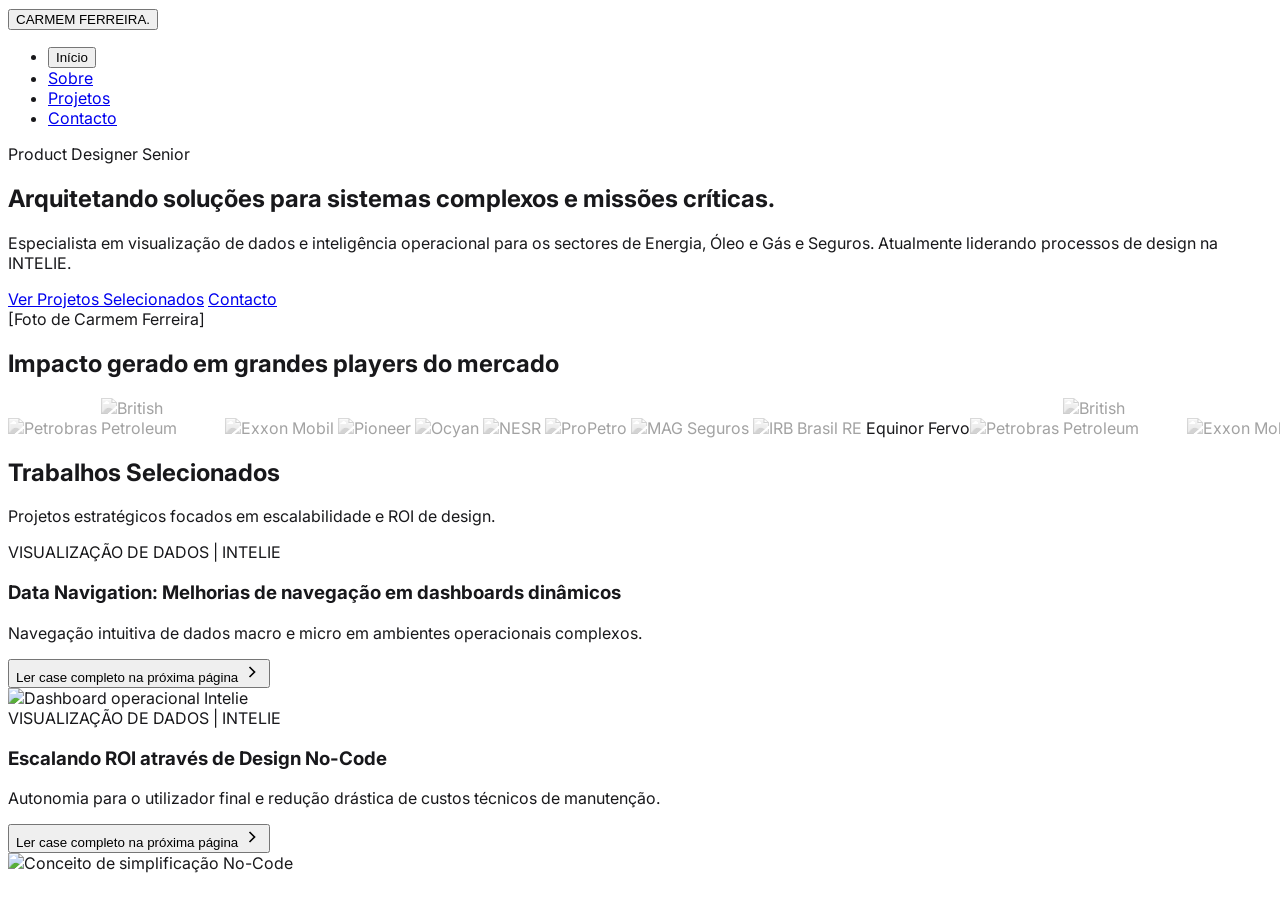
==== portfolio.html @ c1cd9a70 "primeiro html" ====
<!DOCTYPE html>
<html lang="pt-PT">
<head>
    <meta charset="UTF-8">
    <meta name="viewport" content="width=device-width, initial-scale=1.0">
    <title>Carmem Ferreira | Senior Product Designer</title>
    <!-- Tailwind CSS via CDN -->
    <script src="https://cdn.tailwindcss.com"></script>
    <link rel="preconnect" href="https://fonts.googleapis.com">
    <link rel="preconnect" href="https://fonts.gstatic.com" crossorigin>
    <link href="https://fonts.googleapis.com/css2?family=Inter:wght@300;400;500;600;700&display=swap" rel="stylesheet">
    <style>
        :root {
            --bg-primary: #ffffff;
            --text-primary: #18181b;
            --accent: #2563eb;
        }

        body {
            font-family: 'Inter', sans-serif;
            scroll-behavior: smooth;
            background-color: var(--bg-primary);
            color: var(--text-primary);
        }

        /* Acessibilidade: Skip Link */
        .skip-link {
            position: absolute;
            top: -40px;
            left: 0;
            background: var(--accent);
            color: white;
            padding: 8px;
            z-index: 100;
            transition: top 0.3s;
        }
        .skip-link:focus {
            top: 0;
        }

        /* Animação do Carrossel de Marcas */
        @keyframes scroll {
            0% { transform: translateX(0); }
            100% { transform: translateX(-50%); }
        }

        .carousel-track {
            display: flex;
            width: max-content;
            animation: scroll 40s linear infinite;
            align-items: center;
        }

        .carousel-track:hover {
            animation-play-state: paused;
        }

        .brand-logo {
            height: 28px;
            width: auto;
            max-width: 120px;
            object-fit: contain;
            filter: grayscale(100%);
            opacity: 0.4;
            transition: all 0.4s ease;
        }

        .brand-logo:hover {
            filter: grayscale(0%);
            opacity: 1;
            transform: scale(1.05);
        }

        /* Navegação SPA */
        .page-content {
            display: none;
        }

        .page-content.active {
            display: block;
            animation: fadeIn 0.5s ease-out;
        }

        @keyframes fadeIn {
            from { opacity: 0; transform: translateY(10px); }
            to { opacity: 1; transform: translateY(0); }
        }

        /* Estilização Prose para Cases */
        .case-text h2 { @apply text-2xl font-bold text-zinc-900 mt-12 mb-6 uppercase tracking-tight; }
        .case-text h3 { @apply text-xl font-bold text-zinc-900 mt-8 mb-4; }
        .case-text p { @apply text-zinc-600 leading-relaxed mb-6; }
        .case-text ul { @apply list-disc pl-6 mb-8 space-y-2 text-zinc-600; }
        .case-text blockquote { @apply border-l-4 border-blue-600 pl-6 py-2 italic bg-zinc-50 rounded-r-lg mb-8 text-zinc-700; }

        .image-box { @apply w-full bg-zinc-100 rounded-2xl overflow-hidden my-6 border border-zinc-100 flex items-center justify-center text-zinc-400 italic text-sm; }
        .image-label { @apply text-center text-sm text-zinc-400 italic mb-10 block; }

        @media (prefers-reduced-motion: reduce) {
            .carousel-track { animation: none; flex-wrap: wrap; justify-content: center; width: 100%; gap: 2rem; }
            .page-content.active { animation: none; }
        }
    </style>
</head>
<body class="antialiased">

    <a href="#main-content" class="skip-link">Pular para o conteúdo principal</a>

    <!-- Menu Superior -->
    <header class="fixed top-0 w-full bg-white/90 backdrop-blur-md border-b border-zinc-100 z-50">
        <nav class="max-w-6xl mx-auto px-6 h-20 flex items-center justify-between" aria-label="Navegação Principal">
            <button onclick="showPage('home')" class="text-xl font-bold tracking-tight uppercase">CARMEM FERREIRA.</button>
            <ul class="hidden md:flex space-x-8 text-sm font-medium text-zinc-500">
                <li><button onclick="showPage('home')" class="hover:text-black transition-colors">Início</button></li>
                <li><a href="#sobre" onclick="if(currentPage !== 'home') showPage('home')" class="hover:text-black transition-colors">Sobre</a></li>
                <li><a href="#projetos" onclick="if(currentPage !== 'home') showPage('home')" class="hover:text-black transition-colors">Projetos</a></li>
                <li><a href="#contato" class="hover:text-black transition-colors">Contacto</a></li>
            </ul>
        </nav>
    </header>

    <!-- PÁGINA INICIAL -->
    <div id="home" class="page-content active">
        <main id="main-content" class="pt-32">
            
            <!-- Hero Section -->
            <section id="sobre" class="max-w-6xl mx-auto px-6 py-16 md:py-28">
                <div class="grid md:grid-cols-12 gap-16 items-center">
                    <div class="md:col-span-7">
                        <span class="text-blue-600 font-bold text-xs uppercase tracking-[0.2em] mb-4 block text-center md:text-left">Product Designer Senior</span>
                        <h1 class="text-4xl md:text-6xl font-bold leading-[1.1] mb-8 text-center md:text-left">
                            Arquitetando soluções para sistemas complexos e missões críticas.
                        </h1>
                        <p class="text-xl text-zinc-500 mb-10 leading-relaxed max-w-2xl text-center md:text-left">
                            Especialista em visualização de dados e inteligência operacional para os sectores de Energia, Óleo e Gás e Seguros. Atualmente liderando processos de design na INTELIE.
                        </p>
                        <div class="flex flex-wrap gap-4 justify-center md:justify-start">
                            <a href="#projetos" class="bg-zinc-900 text-white px-8 py-4 rounded-full font-medium hover:bg-zinc-800 transition-all">Ver Projetos Selecionados</a>
                            <a href="#contato" class="border border-zinc-200 text-zinc-900 px-8 py-4 rounded-full font-medium hover:bg-zinc-50 transition-all">Contacto</a>
                        </div>
                    </div>
                    <div class="md:col-span-5">
                        <div class="aspect-[4/5] bg-zinc-100 rounded-3xl overflow-hidden relative shadow-inner">
                            <div class="absolute inset-0 flex items-center justify-center text-zinc-400 italic text-sm text-center px-6">
                                [Foto de Carmem Ferreira]
                            </div>
                        </div>
                    </div>
                </div>
            </section>

            <!-- Carrossel de Marcas -->
            <section class="py-24 border-y border-zinc-100 bg-zinc-50/30 overflow-hidden">
                <div class="max-w-6xl mx-auto px-6 mb-12">
                    <h2 class="text-xs font-bold text-zinc-400 uppercase tracking-[0.3em] text-center">Impacto gerado em grandes players do mercado</h2>
                </div>
                <div class="relative w-full">
                    <div class="carousel-track space-x-16 md:space-x-24 px-12">
                        <div class="flex items-center space-x-16 md:space-x-24">
                            <img src="logo-petrobras-2048.png" alt="Petrobras" class="brand-logo">
                            <img src="315-3158664_bp-logo-british-petroleum-logo.png" alt="British Petroleum" class="brand-logo">
                            <img src="Exxon-Mobil-Corporation-Logo.png" alt="Exxon Mobil" class="brand-logo">
                            <img src="Pioneer-Logo.png" alt="Pioneer" class="brand-logo">
                            <img src="ocyan__logo_8848.png" alt="Ocyan" class="brand-logo">
                            <img src="NESR_BIG.png" alt="NESR" class="brand-logo">
                            <img src="PUMP_BIG.png" alt="ProPetro" class="brand-logo">
                            <img src="novo-logo-mag-seguros-blue.png" alt="MAG Seguros" class="brand-logo">
                            <img src="logo-irb-brasil-512.png" alt="IRB Brasil RE" class="brand-logo">
                            <span class="text-lg font-bold text-zinc-300 uppercase tracking-widest">Equinor</span>
                            <span class="text-lg font-bold text-zinc-300 uppercase tracking-widest">Fervo</span>
                        </div>
                        <div class="flex items-center space-x-16 md:space-x-24">
                            <img src="logo-petrobras-2048.png" alt="Petrobras" class="brand-logo">
                            <img src="315-3158664_bp-logo-british-petroleum-logo.png" alt="British Petroleum" class="brand-logo">
                            <img src="Exxon-Mobil-Corporation-Logo.png" alt="Exxon Mobil" class="brand-logo">
                            <img src="Pioneer-Logo.png" alt="Pioneer" class="brand-logo">
                            <img src="ocyan__logo_8848.png" alt="Ocyan" class="brand-logo">
                            <img src="NESR_BIG.png" alt="NESR" class="brand-logo">
                            <img src="PUMP_BIG.png" alt="ProPetro" class="brand-logo">
                            <img src="novo-logo-mag-seguros-blue.png" alt="MAG Seguros" class="brand-logo">
                            <img src="logo-irb-brasil-512.png" alt="IRB Brasil RE" class="brand-logo">
                            <span class="text-lg font-bold text-zinc-300 uppercase tracking-widest">Equinor</span>
                            <span class="text-lg font-bold text-zinc-300 uppercase tracking-widest">Fervo</span>
                        </div>
                    </div>
                </div>
            </section>

            <!-- Projetos Home -->
            <section id="projetos" class="max-w-6xl mx-auto px-6 py-32">
                <div class="mb-24 text-center lg:text-left">
                    <h2 class="text-4xl font-bold mb-6 text-zinc-900">Trabalhos Selecionados</h2>
                    <p class="text-zinc-500 text-lg max-w-2xl lg:mx-0 mx-auto text-center lg:text-left">Projetos estratégicos focados em escalabilidade e ROI de design.</p>
                </div>

                <div class="space-y-40">
                    <!-- Preview Case 1 -->
                    <article class="grid grid-cols-1 lg:grid-cols-2 gap-12 lg:gap-24 items-center">
                        <div class="space-y-6">
                            <span class="text-blue-600 font-bold text-xs uppercase tracking-widest block">VISUALIZAÇÃO DE DADOS | INTELIE</span>
                            <h3 class="text-3xl font-bold leading-tight text-zinc-900">Data Navigation: Melhorias de navegação em dashboards dinâmicos</h3>
                            <p class="text-zinc-600 text-lg leading-relaxed">Navegação intuitiva de dados macro e micro em ambientes operacionais complexos.</p>
                            <button onclick="showPage('case-1')" class="inline-flex items-center gap-2 bg-zinc-900 text-white px-7 py-3.5 rounded-full font-bold hover:bg-zinc-800 transition-all">
                                Ler case completo na próxima página
                                <svg width="20" height="20" fill="none" stroke="currentColor" stroke-width="2" viewBox="0 0 24 24" aria-hidden="true"><path d="m9 18 6-6-6-6"></path></svg>
                            </button>
                        </div>
                        <div class="aspect-[16/10] bg-zinc-100 rounded-3xl overflow-hidden relative shadow-lg group">
                            <img src="photo-1526628953301-3e589a6a8b74.jfif" alt="Dashboard operacional Intelie" class="w-full h-full object-cover transition-transform duration-500 group-hover:scale-105">
                        </div>
                    </article>

                    <!-- Preview Case 2 -->
                    <article class="grid grid-cols-1 lg:grid-cols-2 gap-12 lg:gap-24 items-center">
                        <div class="space-y-6">
                            <span class="text-blue-600 font-bold text-xs uppercase tracking-widest block">VISUALIZAÇÃO DE DADOS | INTELIE</span>
                            <h3 class="text-3xl font-bold leading-tight text-zinc-900 uppercase">Escalando ROI através de Design No-Code</h3>
                            <p class="text-zinc-600 text-lg leading-relaxed">Autonomia para o utilizador final e redução drástica de custos técnicos de manutenção.</p>
                            <button onclick="showPage('case-2')" class="inline-flex items-center gap-2 bg-zinc-900 text-white px-7 py-3.5 rounded-full font-bold hover:bg-zinc-800 transition-all">
                                Ler case completo na próxima página
                                <svg width="20" height="20" fill="none" stroke="currentColor" stroke-width="2" viewBox="0 0 24 24" aria-hidden="true"><path d="m9 18 6-6-6-6"></path></svg>
                            </button>
                        </div>
                        <div class="aspect-[16/10] bg-zinc-100 rounded-3xl overflow-hidden relative shadow-lg group">
                            <img src="82061.jpg" alt="Conceito de simplificação No-Code" class="w-full h-full object-cover transition-transform duration-500 group-hover:scale-105">
                        </div>
                    </article>
                </div>
            </section>
        </main>
    </div>

    <!-- PÁGINA CASE 1 -->
    <div id="case-1" class="page-content">
        <article class="pt-32 pb-24">
            <div class="max-w-4xl mx-auto px-6">
                <button onclick="showPage('home')" class="flex items-center gap-2 text-zinc-500 hover:text-black mb-12 transition-colors">
                    <svg width="20" height="20" fill="none" stroke="currentColor" stroke-width="2" viewBox="0 0 24 24" aria-hidden="true"><path d="m15 18-6-6 6-6"></path></svg>
                    Voltar para o início
                </button>
                
                <header class="mb-16">
                    <span class="text-blue-600 font-bold text-xs uppercase tracking-widest mb-4 block">VISUALIZAÇÃO DE DADOS | INTELIE</span>
                    <h1 class="text-4xl md:text-5xl font-bold mb-8 leading-tight text-zinc-900 italic">Data Navigation: Conjunto de melhorias de navegação de dados em dashboards dinâmicos</h1>
                    <div class="grid grid-cols-2 md:grid-cols-4 gap-8 py-8 border-y border-zinc-100 text-sm">
                        <div><p class="text-zinc-400 uppercase font-bold text-[10px] mb-1">Papel</p><p class="font-semibold">Designer de Produto</p></div>
                        <div><p class="text-zinc-400 uppercase font-bold text-[10px] mb-1">Ano</p><p class="font-semibold">2023</p></div>
                        <div><p class="text-zinc-400 uppercase font-bold text-[10px] mb-1">Duração</p><p class="font-semibold">~8 meses</p></div>
                        <div><p class="text-zinc-400 uppercase font-bold text-[10px] mb-1">Equipe</p><p class="font-semibold text-zinc-900">Lead + 4 Devs</p></div>
                    </div>
                </header>

                <div class="case-text prose prose-zinc prose-lg max-w-none">
                    <p class="italic text-sm text-zinc-400 mb-10">Este é um projeto interno da INTELIE, com restrições de conteúdo para preservação de dados sensíveis.</p>
                    
                    <section>
                        <h2>Responsabilidades</h2>
                        <ul>
                            <li>Estabelecimento de processo de design</li>
                            <li>Processo de discovery e definição</li>
                            <li>Entrevista semiestruturada</li>
                            <li>Estratégia de priorização</li>
                            <li>Apresentação executiva e Documentação de Handoff</li>
                        </ul>
                    </section>

                    <section>
                        <h2>Visão Geral</h2>
                        <p>O utilizador de O&G necessita consumir, no mesmo dashboard, informações gerais sobre a vida útil de um poço e eventos menores de interesse dentro de uma visão "macro". O Data Navigation foi projetado para uma interação fluida em widgets dinâmicos, reduzindo o tempo de espera e aumentando a eficiência operacional.</p>
                    </section>

                    <section>
                        <h2>Entendimento do Problema</h2>
                        <blockquote>“As pessoas que utilizam os dashboards precisam navegar de forma fluida, rápida e assertiva pelos gráficos, porque atualmente têm dificuldade para explorar os dados e o tempo de carregamento é longo."</blockquote>
                    </section>

                    <section class="bg-zinc-900 text-white p-10 rounded-3xl shadow-xl mt-12">
                        <h2 class="text-white mt-0">Resultados</h2>
                        <p class="text-zinc-300 leading-relaxed italic">Melhoria significativa de performance através do pré-carregamento de dados, eliminando esperas de requisição e permitindo renderização instantânea nas interações de zoom.</p>
                    </section>
                </div>
            </div>
        </article>
    </div>

    <!-- PÁGINA CASE 2 -->
    <div id="case-2" class="page-content">
        <article class="pt-32 pb-24">
            <div class="max-w-4xl mx-auto px-6">
                <button onclick="showPage('home')" class="flex items-center gap-2 text-zinc-500 hover:text-black mb-12 transition-colors">
                    <svg width="20" height="20" fill="none" stroke="currentColor" stroke-width="2" viewBox="0 0 24 24" aria-hidden="true"><path d="m15 18-6-6 6-6"></path></svg>
                    Voltar para o início
                </button>
                
                <header class="mb-16">
                    <span class="text-blue-600 font-bold text-xs uppercase tracking-widest mb-4 block">VISUALIZAÇÃO DE DADOS | INTELIE</span>
                    <h1 class="text-4xl md:text-5xl font-bold mb-8 leading-tight text-zinc-900 uppercase">Otimização de Visualização de Dados: Escalando ROI através de Design No-Code</h1>
                    <div class="grid grid-cols-2 md:grid-cols-4 gap-8 py-8 border-y border-zinc-100 text-sm">
                        <div><p class="text-zinc-400 uppercase font-bold text-[10px] mb-1">Papel</p><p class="font-semibold">Designer de Produto</p></div>
                        <div><p class="text-zinc-400 uppercase font-bold text-[10px] mb-1">Ano</p><p class="font-semibold">2025/2026</p></div>
                        <div><p class="text-zinc-400 uppercase font-bold text-[10px] mb-1">Status</p><p class="font-semibold">Em andamento</p></div>
                        <div><p class="text-zinc-400 uppercase font-bold text-[10px] mb-1">Foco</p><p class="font-semibold">ROI No-Code</p></div>
                    </div>
                </header>

                <div class="case-text prose prose-zinc prose-lg max-w-none">
                    <section>
                        <h2>1. Contexto Estratégico</h2>
                        <h3>Problema identificado</h3>
                        <p>Um widget de
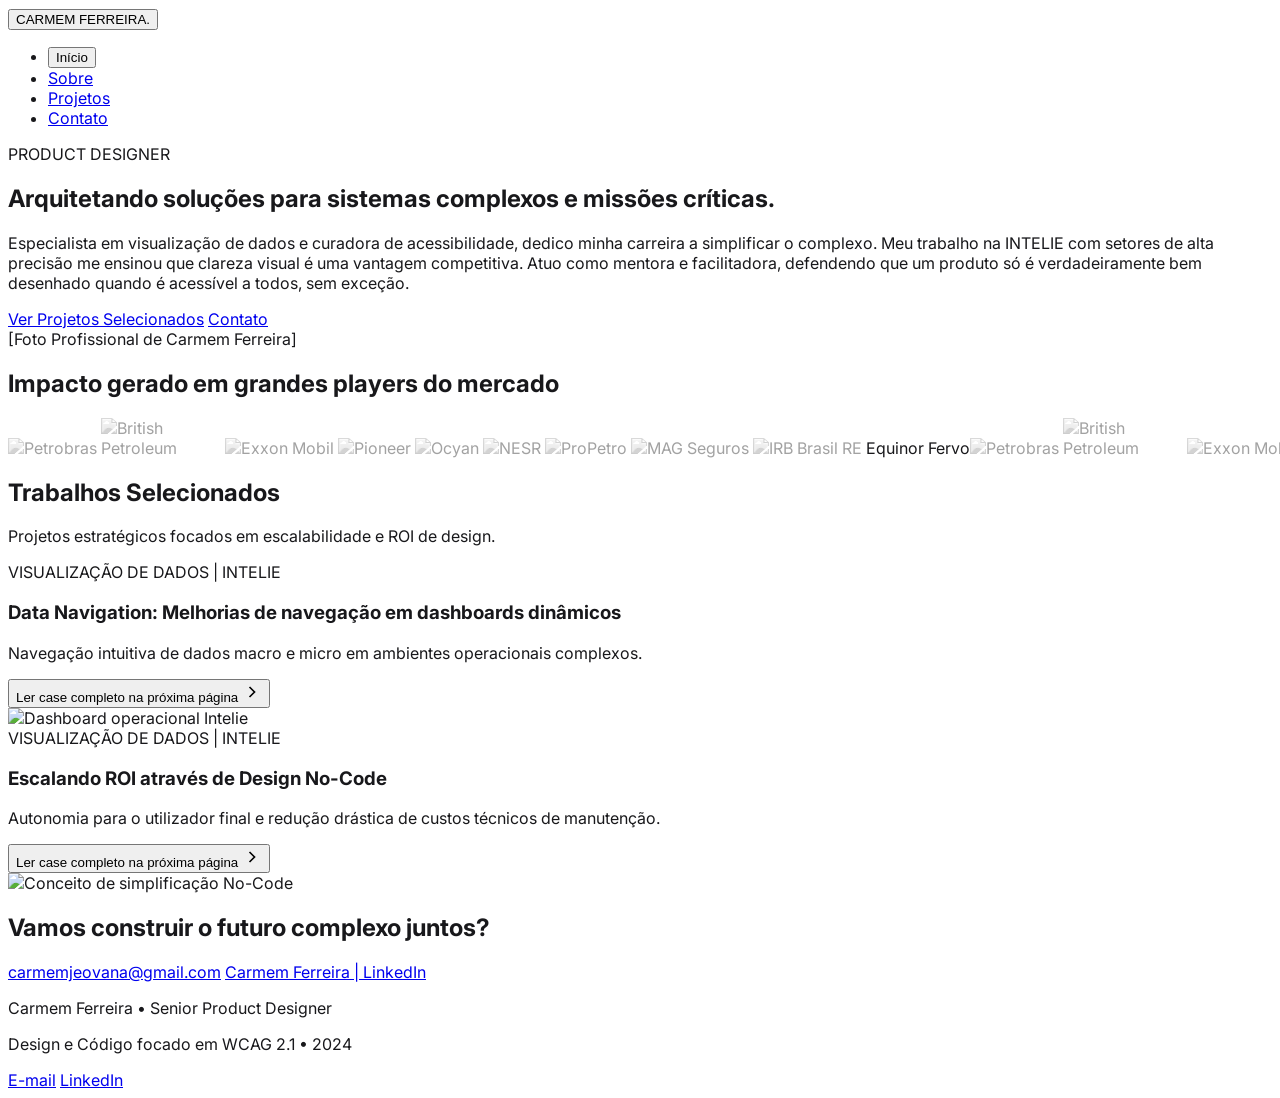
==== commit 67a4441b: "mudança na área de contato" ====
--- a/portfolio.html
+++ b/portfolio.html
@@ -1,5 +1,5 @@
 <!DOCTYPE html>
-<html lang="pt-PT">
+<html lang="pt-BR">
 <head>
     <meta charset="UTF-8">
     <meta name="viewport" content="width=device-width, initial-scale=1.0">
@@ -114,7 +114,7 @@
                 <li><button onclick="showPage('home')" class="hover:text-black transition-colors">Início</button></li>
                 <li><a href="#sobre" onclick="if(currentPage !== 'home') showPage('home')" class="hover:text-black transition-colors">Sobre</a></li>
                 <li><a href="#projetos" onclick="if(currentPage !== 'home') showPage('home')" class="hover:text-black transition-colors">Projetos</a></li>
-                <li><a href="#contato" class="hover:text-black transition-colors">Contacto</a></li>
+                <li><a href="#contato" class="hover:text-black transition-colors">Contato</a></li>
             </ul>
         </nav>
     </header>
@@ -127,22 +127,22 @@
             <section id="sobre" class="max-w-6xl mx-auto px-6 py-16 md:py-28">
                 <div class="grid md:grid-cols-12 gap-16 items-center">
                     <div class="md:col-span-7">
-                        <span class="text-blue-600 font-bold text-xs uppercase tracking-[0.2em] mb-4 block text-center md:text-left">Product Designer Senior</span>
+                        <span class="text-blue-600 font-bold text-xs uppercase tracking-[0.2em] mb-4 block text-center md:text-left">PRODUCT DESIGNER</span>
                         <h1 class="text-4xl md:text-6xl font-bold leading-[1.1] mb-8 text-center md:text-left">
                             Arquitetando soluções para sistemas complexos e missões críticas.
                         </h1>
                         <p class="text-xl text-zinc-500 mb-10 leading-relaxed max-w-2xl text-center md:text-left">
-                            Especialista em visualização de dados e inteligência operacional para os sectores de Energia, Óleo e Gás e Seguros. Atualmente liderando processos de design na INTELIE.
+                            Especialista em visualização de dados e curadora de acessibilidade, dedico minha carreira a simplificar o complexo. Meu trabalho na INTELIE com setores de alta precisão me ensinou que clareza visual é uma vantagem competitiva. Atuo como mentora e facilitadora, defendendo que um produto só é verdadeiramente bem desenhado quando é acessível a todos, sem exceção.
                         </p>
                         <div class="flex flex-wrap gap-4 justify-center md:justify-start">
                             <a href="#projetos" class="bg-zinc-900 text-white px-8 py-4 rounded-full font-medium hover:bg-zinc-800 transition-all">Ver Projetos Selecionados</a>
-                            <a href="#contato" class="border border-zinc-200 text-zinc-900 px-8 py-4 rounded-full font-medium hover:bg-zinc-50 transition-all">Contacto</a>
+                            <a href="#contato" class="border border-zinc-200 text-zinc-900 px-8 py-4 rounded-full font-medium hover:bg-zinc-50 transition-all">Contato</a>
                         </div>
                     </div>
                     <div class="md:col-span-5">
                         <div class="aspect-[4/5] bg-zinc-100 rounded-3xl overflow-hidden relative shadow-inner">
                             <div class="absolute inset-0 flex items-center justify-center text-zinc-400 italic text-sm text-center px-6">
-                                [Foto de Carmem Ferreira]
+                                [Foto Profissional de Carmem Ferreira]
                             </div>
                         </div>
                     </div>
@@ -275,7 +275,7 @@
                     </section>
 
                     <section class="bg-zinc-900 text-white p-10 rounded-3xl shadow-xl mt-12">
-                        <h2 class="text-white mt-0">Resultados</h2>
+                        <h2>Resultados</h2>
                         <p class="text-zinc-300 leading-relaxed italic">Melhoria significativa de performance através do pré-carregamento de dados, eliminando esperas de requisição e permitindo renderização instantânea nas interações de zoom.</p>
                     </section>
                 </div>
@@ -304,7 +304,66 @@
                 </header>
 
                 <div class="case-text prose prose-zinc prose-lg max-w-none">
+                    <!-- Novo conteúdo Iterativo começa aqui -->
                     <section>
                         <h2>1. Contexto Estratégico</h2>
                         <h3>Problema identificado</h3>
-                        <p>Um widget de+                        <p>Um widget de gráficos temporais que estava sendo usado nos ambientes de clientes de fracking, que foi originalmente criado para um projeto de outro domínio e “reaproveitado” nesse contexto, possuía sérios problemas de manutenção pela forma como foi desenvolvido e não se comunicava com os demais widgets da plataforma, tendo em vista que se tratava de uma estrutura modular. Como resultado, era um widget que acumulava features que já existiam no dashboard, mas não acompanhava outros widgets em interações conjuntas, como PTZ (pan, tilt, zoom).</p>
+                    </section>
+                </div>
+            </div>
+        </article>
+    </div>
+
+    <!-- Contacto / CTA -->
+    <section id="contato" class="bg-zinc-900 text-white py-32 px-6 text-center">
+        <div class="max-w-3xl mx-auto">
+            <h2 class="text-4xl md:text-5xl font-bold mb-8 italic uppercase tracking-wider">Vamos construir o futuro complexo juntos?</h2>
+            <div class="flex flex-col md:flex-row items-center justify-center gap-10">
+                <a href="mailto:carmemjeovana@gmail.com" class="text-lg hover:text-blue-400 transition-all border-b border-white/20 hover:border-blue-400 pb-1">carmemjeovana@gmail.com</a>
+                <a href="https://www.linkedin.com/in/carmem-santos" target="_blank" class="text-lg hover:text-blue-400 transition-all border-b border-white/20 hover:border-blue-400 pb-1 text-zinc-400">Carmem Ferreira | LinkedIn</a>
+            </div>
+        </div>
+    </section>
+
+    <!-- Rodapé -->
+    <footer class="bg-zinc-900 text-zinc-600 py-16 px-6 border-t border-zinc-800 text-center md:text-left">
+        <div class="max-w-6xl mx-auto flex flex-col md:flex-row justify-between items-center gap-8">
+            <div class="text-left">
+                <p class="text-xs font-bold text-white uppercase tracking-widest">Carmem Ferreira • Senior Product Designer</p>
+                <p class="text-[10px] uppercase opacity-50 font-medium">Design e Código focado em WCAG 2.1 • 2024</p>
+            </div>
+            <div class="flex space-x-6">
+                <a href="mailto:carmemjeovana@gmail.com" class="hover:text-white transition-colors text-xs">E-mail</a>
+                <a href="https://www.linkedin.com/in/carmem-santos" target="_blank" class="hover:text-white transition-colors text-xs">LinkedIn</a>
+            </div>
+        </div>
+    </footer>
+
+    <script>
+        let currentPage = 'home';
+
+        function showPage(pageId) {
+            // Esconder todas as secções
+            document.querySelectorAll('.page-content').forEach(page => {
+                page.classList.remove('active');
+            });
+
+            // Mostrar a secção alvo
+            const targetPage = document.getElementById(pageId);
+            if (targetPage) {
+                targetPage.classList.add('active');
+                currentPage = pageId;
+                window.scrollTo(0, 0); // Resetar scroll ao trocar de página
+            }
+        }
+
+        // Suporte para tecla Escape voltar para Home
+        document.addEventListener('keydown', (e) => {
+            if (e.key === 'Escape' && currentPage !== 'home') {
+                showPage('home');
+            }
+        });
+    </script>
+</body>
+</html>
